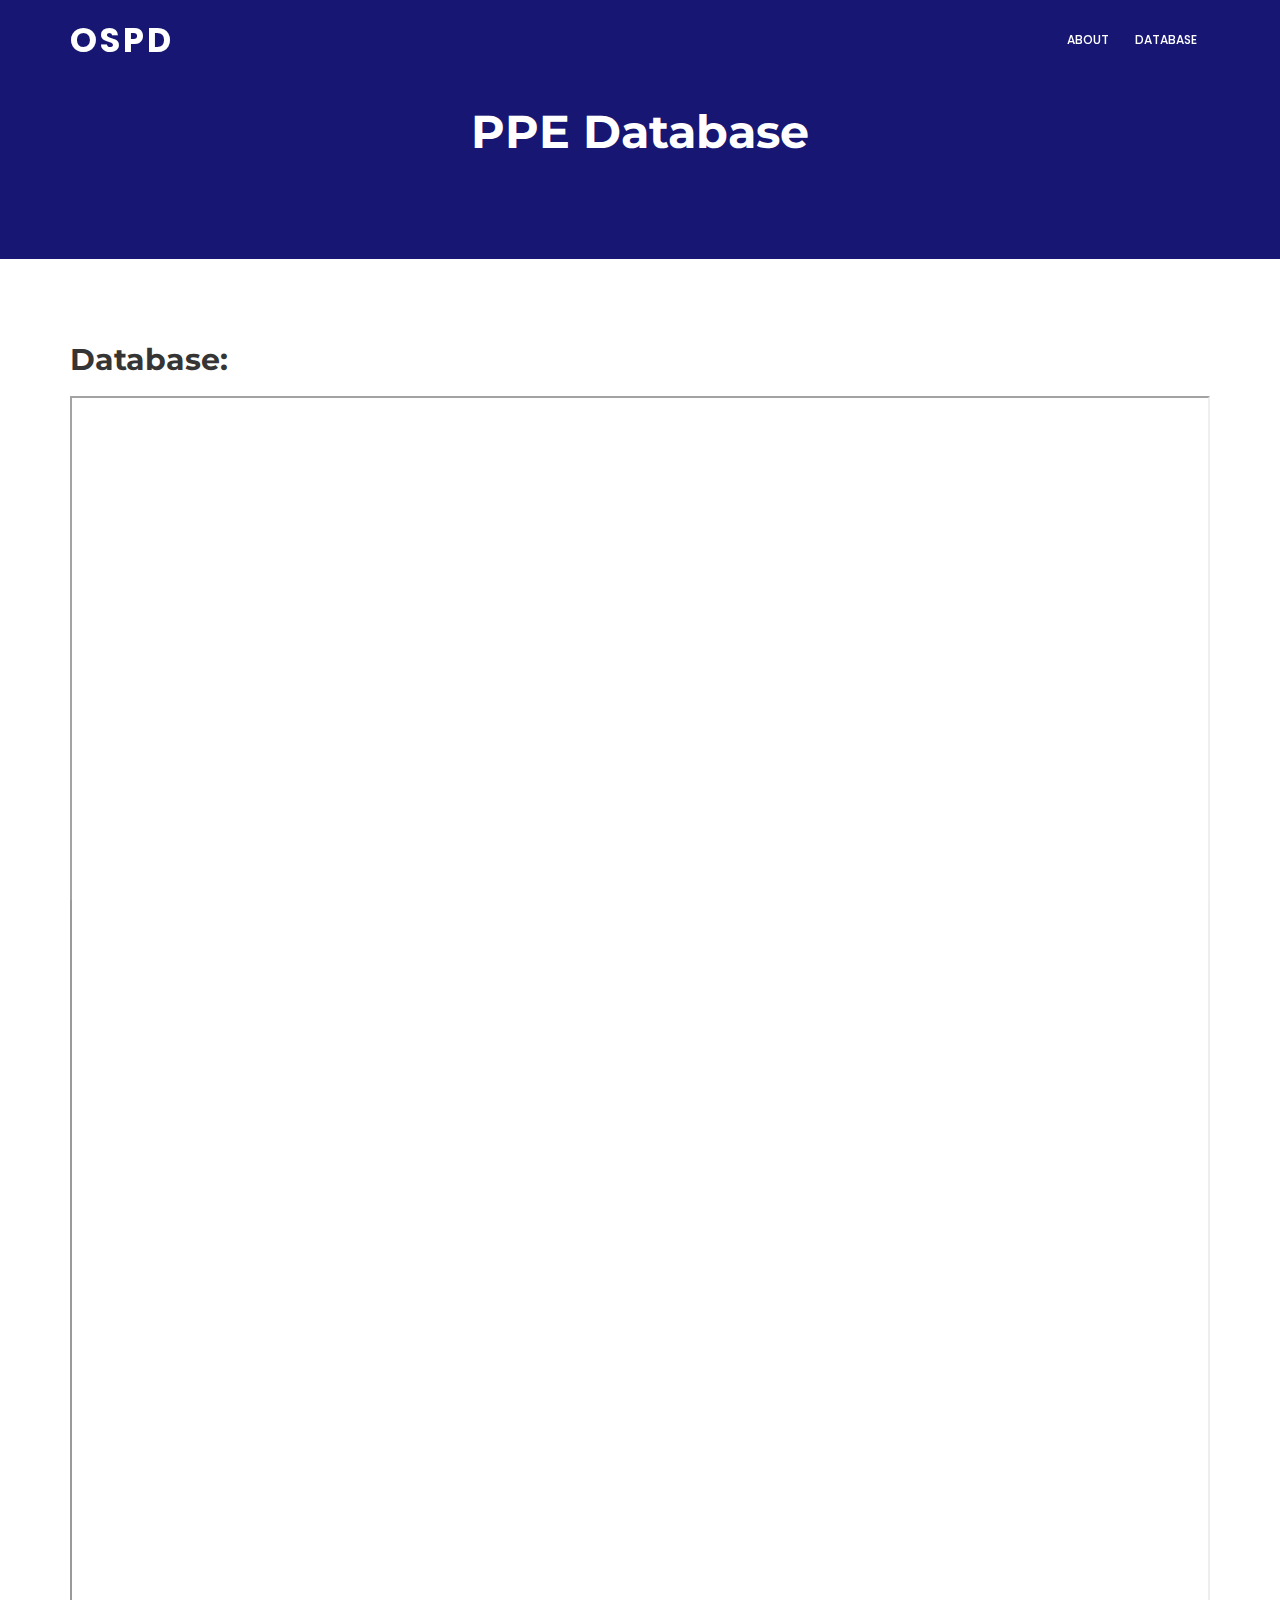
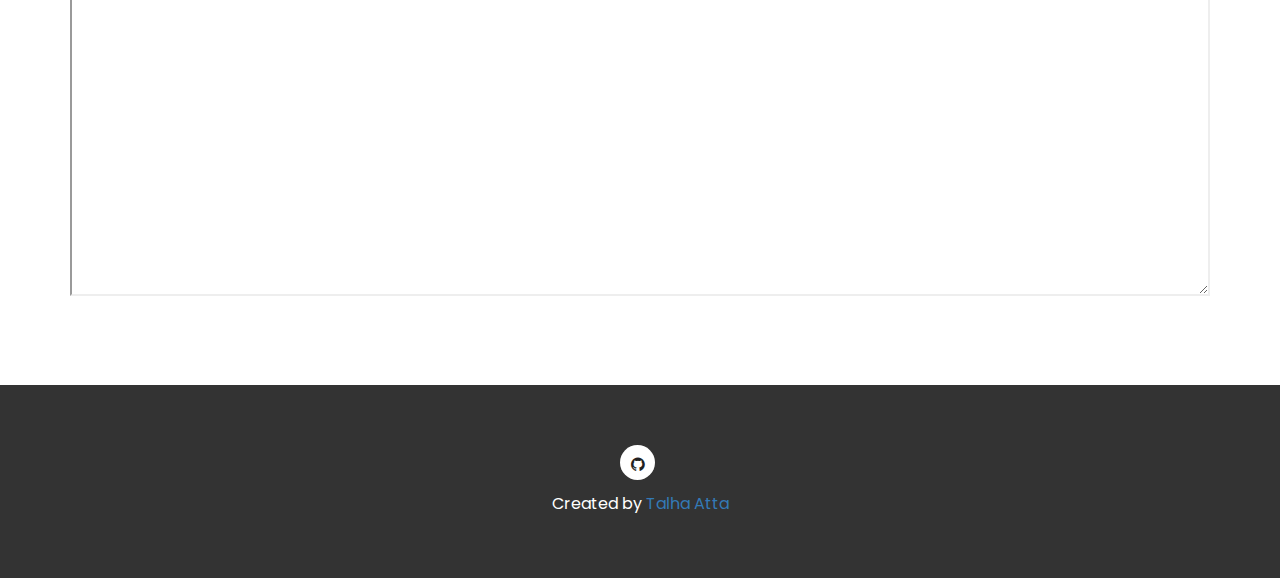
==== database.html @ d9c317e1 "lazily done" ====
<!DOCTYPE html>
<html lang="en">
  <head>
    <meta charset="utf-8" />
    <meta http-equiv="X-UA-Compatible" content="IE=edge" />
    <meta name="viewport" content="width=device-width, initial-scale=1" />
    <meta name="description" content="Rx is a Personal Portfolio Template" />
    <meta
      name="keywords"
      content="mhbthemes, resume, cv, portfolio, personal, developer, designer,personal resume, onepage, clean, modern"
    />
    <meta name="author" content="Alex Smith" />

    <title>Open Source PPE Database</title>

    <!-- Favicon -->
    <link rel="shortcut icon" href="assets/img/favicon.png" type="image/png" />

    <!--== bootstrap ==-->
    <link href="assets/css/bootstrap.min.css" rel="stylesheet" />

    <!--== font-awesome ==-->
    <link href="assets/css/font-awesome.min.css" rel="stylesheet" />

    <!--== style css ==-->
    <link href="style.css" rel="stylesheet" />

    <!--== responsive css ==-->
    <link href="assets/css/responsive.css" rel="stylesheet" />

    <!--== jQuery ==-->
    <script src="assets/js/jquery-2.1.4.min.js"></script>

    <!--[if lt IE 9]>
      <script src="//oss.maxcdn.com/html5shiv/3.7.2/html5shiv.min.js"></script>
      <script src="//oss.maxcdn.com/respond/1.4.2/respond.min.js"></script>
    <![endif]-->
  </head>
  <body>
    <!--===== Preloader ====-->
    <div class="preloader">
      <div class="spinner">
        <div class="rect1"></div>
        <div class="rect2"></div>
        <div class="rect3"></div>
        <div class="rect4"></div>
        <div class="rect5"></div>
      </div>
    </div>

    <!--===== HEADER AREA =====-->
    <header class="navbar custom-navbar navbar-fixed-top">
      <div class="container">
        <div class="row">
          <div class="col-md-3 col-sm-4 col-xs-12">
            <div class="logo">
              <div class="navbar-header">
                <button
                  type="button"
                  class="navbar-toggle"
                  data-toggle="collapse"
                  data-target=".navbar-collapse"
                >
                  <span class="sr-only">Toggle navigation</span>
                  <span class="icon-bar"></span>
                  <span class="icon-bar"></span>
                  <span class="icon-bar"></span>
                </button>
              </div>
              <a href="index.html">OSPD</a>
              <!--== logo ==-->
            </div>
          </div>

          <div class="col-md-9 col-sm-8 col-xs-12">
            <nav class="main-menu">
              <div class="navbar-collapse collapse">
                <ul class="nav navbar-nav">
                  <!--== manin menu ==-->
                  <li class="active">
                    <a class="smoth-scroll theme-color" href="index.html"
                      >About</a
                    >
                  </li>
                  <li>
                    <a class="smoth-scroll" href="database.html">Database</a>
                  </li>
                </ul>
              </div>
            </nav>
          </div>
        </div>
        <!--/.row-->
      </div>
      <!--/.container-->
    </header>
    <!--===== END HEADER AREA ======-->

    <!--===== BREADCROUMB AREA =====-->
    <div
      class="breadcroumb-area"
      data-stellar-background-ratio="0.6"
      style="background-color: blue;"
    >
      <div class="container">
        <div class="row">
          <div class="col-md-12">
            <h1>PPE Database</h1>
          </div>
        </div>
      </div>
    </div>

    <!--===== BLOG POST AREA =====-->
    <div class="blog-content-area section-padding">
      <div class="container">
        <h2>Database:</h2>
        <div class="resizer">
          <iframe
            class="resized"
            src="https://docs.google.com/spreadsheets/d/e/2PACX-1vQRAsa63S920YTwLMxSFWVlZqaxj_K8ZA7_MQxWxR7DJIDrvLQIf8KSYd8vu2wX3sVD4BiHnKGj9Bi2/pubhtml?gid=0&amp;single=true&amp;widget=true&amp;headers=false"
          ></iframe>
        </div>
      </div>
    </div>
    <!--===== END BLOG POST AREA =====-->

    <!--====== FOOTER AREA ======-->
    <footer class="footer">
      <div class="container">
        <div class="row wow zoomIn" data-wow-delay="0.4s">
          <div class="col-md-12 text-center">
            <ul class="social-link">
              <li>
                <a href="https://github.com/talha-atta/openppedatabase"
                  ><i class="fa fa-github"></i
                ></a>
              </li>
            </ul>
            <p>
              Created by
              <a href="http://www.twitter.com/talha_atta6">Talha Atta</a>
            </p>
          </div>
        </div>
      </div>
    </footer>
    <!--====== END FOOTER AREA ======-->

    <!--== plugins js ==-->
    <script src="assets/js/plugins.js"></script>

    <!--== stellar js ==-->
    <script src="assets/js/jquery.stellar.min.js"></script>

    <!--== main js ==-->
    <script src="assets/js/main.js"></script>
  </body>
</html>
---- style.css ----
/*************************************

Template Name: Rx - Personal Portfolio Template
Author: mhbthemes
Version: 1.0
Design and Developed by: mhbthemes

NOTE: This is main stylesheet of the template.

****************************************/

/*================================================
            Table of contents  
==================================================
 
0. BASE CSS
1. PRELOADER
2. SECTION TITLE AND SECTION PADDING
3. HEADER AREA
4. WELCOME AREA
5. ABOUT AREA
6. SERVICES AREA
7. WORK AREA
8. STAT AREA
9. TESTIMONIAL AREA 
9. BLOG AREA 
10. CONTACT INFO AREA
11. FOOTER ARE
11. BLOG AND SINGLE BLOG PAGE

====================================================
            End table content 
===================================================*/

@import url("https://fonts.googleapis.com/css?family=Montserrat:300,300i,400,400i,500,500i,600,600i,700,700i,800,800i,900,900i|Poppins:300,300i,400,400i,500,500i,600,600i,700,700i,800,800i,900,900i");

/*================================================
             0 BASE CSS
==================================================*/
/* 
.resizer {
  display: flex;
  margin: 0;
  padding: 0;
  resize: both;
  overflow: hidden;
}
.resizer > .resized {
  flex-grow: 1;
  margin: 0;
  padding: 0;
  border: 0;
} */

iframe {
  height: 1500px;
  width: 100%;
  resize: both;
  overflow: auto;
}

a:focus {
  outline: 0 solid;
}
img {
  max-width: 100%;
  height: auto;
}
h1,
h2,
h3,
h4,
h5,
h6 {
  font-family: "Montserrat", sans-serif;
  margin: 0 0 15px;
  font-weight: 700;
  color: #222;
  line-height: 1.4;
}
p {
  color: #444;
}
html,
body {
  height: 100%;
}
body {
  font-family: "Poppins", sans-serif;
  font-weight: 400;
  line-height: 28px;
}
a:hover {
  text-decoration: none;
}
/* Remove Chrome Input Field's Unwanted Yellow Background Color */

input:-webkit-autofill,
input:-webkit-autofill:hover,
input:-webkit-autofill:focus {
  -webkit-box-shadow: 0 0 0px 1000px white inset !important;
}

/*================================================
             1 PRELOADER
==================================================*/

.preloader {
  position: fixed;
  width: 100%;
  height: 100%;
  left: 0;
  top: 0;
  background-color: #fff;
  z-index: 9999999;
}
.preloader .spinner {
  left: 50%;
  margin-left: -20px;
  margin-top: -20px;
  position: absolute;
  top: 50%;
}
.spinner {
  margin: 100px auto;
  width: 50px;
  height: 40px;
  text-align: center;
  font-size: 10px;
}
.spinner > div {
  background-color: #333;
  height: 100%;
  width: 6px;
  display: inline-block;
  -webkit-animation: sk-stretchdelay 1.2s infinite ease-in-out;
  animation: sk-stretchdelay 1.2s infinite ease-in-out;
}
.spinner .rect2 {
  -webkit-animation-delay: -1.1s;
  animation-delay: -1.1s;
}
.spinner .rect3 {
  -webkit-animation-delay: -1s;
  animation-delay: -1s;
}
.spinner .rect4 {
  -webkit-animation-delay: -0.9s;
  animation-delay: -0.9s;
}
.spinner .rect5 {
  -webkit-animation-delay: -0.8s;
  animation-delay: -0.8s;
}
@-webkit-keyframes sk-stretchdelay {
  0%,
  40%,
  100% {
    -webkit-transform: scaleY(0.4);
  }
  20% {
    -webkit-transform: scaleY(1);
  }
}
@keyframes sk-stretchdelay {
  0%,
  40%,
  100% {
    transform: scaleY(0.4);
    -webkit-transform: scaleY(0.4);
  }
  20% {
    transform: scaleY(1);
    -webkit-transform: scaleY(1);
  }
}

/*================================================
     2 SECTION TITLE AND SECTION PADDING
==================================================*/

.section-title {
  margin-bottom: 60px;
  text-align: center;
}
.section-title h2 {
  font-size: 45px;
  margin-bottom: 5px;
  letter-spacing: 2px;
  text-transform: capitalize;
  font-weight: 900;
}
.section-title p {
  font-size: 14px;
  margin: 0;
}
.section-padding {
  padding: 80px 0;
}

/*================================================
             3 HEADER AREA
==================================================*/

.custom-navbar {
  border-width: 0;
  background: transparent;
  -webkit-transition: all 0.4s ease-in-out;
  transition: all 0.4s ease-in-out;
}
.logo a {
  color: #fff;
  display: inline-block;
  font-size: 34px;
  font-weight: 700;
  letter-spacing: 3px;
  margin-top: 26px;
  text-transform: capitalize;
  -webkit-transition: all 0.4s ease-in-out 0s;
  transition: all 0.4s ease-in-out 0s;
}
.logo a:focus {
  text-decoration: none;
}
.main-menu {
  text-transform: uppercase;
}
.main-menu ul.navbar-nav {
  float: right;
}
.main-menu ul.nav.navbar-nav li.active {
  position: relative;
}
.main-menu ul.nav.navbar-nav li.active a {
}
.main-menu ul.navbar-nav li a {
  color: #fff;
  font-weight: 500;
  font-size: 12px;
  padding: 30px 13px;
  -webkit-transition: all 0.4s ease-in-out;
  transition: all 0.4s ease-in-out;
  position: relative;
}
.main-menu ul.navbar-nav li a:focus {
  background: none;
}
.main-menu ul li:hover a {
  color: #f9f9f9;
  background: none;
}
.custom-navbar.top-nav-collapse .logo a {
  margin-top: 18px;
  color: #222;
}
.custom-navbar.top-nav-collapse .main-menu ul.navbar-nav li a {
  color: #444;
  padding: 22px 13px;
}
.custom-navbar.top-nav-collapse .main-menu ul.nav.navbar-nav li.active a {
  color: #727272;
}
.logo a span {
  display: inline-block;
  font-size: 28px;
  padding: 9px 5px 8px 7px;
}
.custom-navbar.top-nav-collapse {
  background: #fff;
  box-shadow: 0 0 10px #333;
  border-width: 0;
}
.custom-navbar.top-nav-collapse .main-menu ul.navbar-nav li.active a:after {
  opacity: 1;
  -ms-filter: "progid:DXImageTransform.Microsoft.Alpha(Opacity=100)";
}

/*================================================
             4 WELCOME AREA
==================================================*/

.welcome-area {
  background-size: cover;
  z-index: 1;
  position: relative;
  height: 100%;
}
.welcome-area:after,
.quotes-area:after {
  position: absolute;
  content: "";
  top: 0;
  left: 0;
  width: 100%;
  height: 100%;
  background: #000;
  opacity: 0.6;
  -ms-filter: "progid:DXImageTransform.Microsoft.Alpha(Opacity=70)";
  z-index: -1;
}
.welcome-table {
  display: table;
  width: 100%;
  height: 100%;
  text-align: center;
}
.welcome-cell {
  display: table-cell;
  vertical-align: middle;
}
.welcome-text {
}
.welcome-text {
  font-size: 46px;
  color: #fff;
}
.welcome-text h1 {
  font-size: 46px;
  font-weight: 800;
  margin-bottom: 20px;
  color: #fff;
}
.welcome-text p {
  color: #fff;
  font-size: 16px;
}
.typed-cursor,
.element {
  display: inline;
  font-weight: 800;
  color: #fff;
}
.btn.welcome-btn {
  background-color: #fff;
  border: 2px solid transparent;
  color: #222;
  margin-top: 35px;
}
.btn.welcome-btn:hover {
  border: 2px solid #fff;
  color: #fff;
}

/*================================================
             5 ABOUT AREA
==================================================*/

.about-text {
  text-align: center;
}
.about-text h4 {
  font-size: 18px;
  font-weight: 700;
  margin-top: 0;
  text-transform: uppercase;
}
.about-text p {
  font-size: 16px;
  line-height: 28px;
  font-weight: 300;
}
.btn,
a.btn,
.btn-comment {
  border-radius: 0 !important;
  cursor: pointer;
  font-size: 12px;
  font-weight: 700 !important;
  overflow: hidden;
  padding: 14px 24px;
  letter-spacing: 1px;
  background-color: #222;
  color: #ffffff;
  text-align: center;
  text-transform: uppercase;
  border: 2px solid transparent;
  -webkit-transition: all 0.4s ease 0s;
  transition: all 0.4s ease 0s;
}
btn:hover,
a.btn:hover,
.btn-comment:hover {
  color: #444;
  border: 2px solid #222;
  background: transparent;
}
.btn:focus,
a.btn:focus {
  outline: none;
}
.skill {
  list-style: none;
  margin-top: 25px;
  text-align: center;
  padding: 25px 25px 15px 25px;
  border: 1px solid #ddd;
  box-shadow: 1px 1px 9px rgba(0, 0, 0, 0.1);
}
.skill li {
  display: inline-block;
  padding: 3px 12px;
  margin-right: 5px;
  color: #fff;
  background-color: #222;
  margin-bottom: 10px;
  border-radius: 5px;
  cursor: pointer;
  border: 2px solid transparent;
  transition: 0.3s;
}
.skill li:hover {
  border: 2px solid #222;
  background: transparent;
  color: #222;
}

/*================================================
            6 SERVICES AREA
==================================================*/

.services-area {
  background-color: #f7f7f7;
}
.single-service {
  text-align: center;
  box-shadow: 1px 1px 9px rgba(0, 0, 0, 0.1);
  padding: 25px 20px;
  margin-bottom: 30px;
  border-radius: 5px;
  background: #fff;
  transition: all 0.3s ease-in-out;
}
.single-service .single-icon {
  font-size: 30px;
  height: 70px;
  width: 70px;
  margin: 0 auto 15px;
  color: #212121;
  background: rgba(0, 0, 0, 0.05);
  line-height: 70px;
  border-radius: 50%;
  transition: all 0.3s ease-in-out;
}
.single-service h3 {
  font-size: 20px;
  color: #333;
  font-weight: 600;
  text-transform: capitalize;
  transition: all 0.3s ease-in-out;
  margin-bottom: 10px;
}
.single-service:hover {
  box-shadow: 0 10px 20px rgba(0, 0, 0, 0.07);
  border-color: #212121;
  -ms-transform: translateY(-3px);
  transform: translateY(-3px);
}
.single-service:hover .single-icon {
  background-color: #212121;
  color: #fff;
}

/*================================================
            7 WORK AREA
==================================================*/

.work-inner .mix {
  display: none;
}
ul.work-list {
  list-style: outside none none;
  margin-bottom: 30px;
  padding: 0;
}
ul.work-list li {
  cursor: pointer;
  display: inline-block;
  padding: 4px 18px;
  font-size: 13px;
  text-transform: uppercase;
  background-color: #222;
  border: 2px solid transparent;
  color: #fff;
  -webkit-transition: 0.3s;
  transition: 0.3s;
  border-radius: 25px;
  margin-right: 5px;
  margin-bottom: 10px;
}
ul.work-list li:hover,
ul.work-list li.active {
  background-color: transparent;
  border: 2px solid #222;
  color: #222;
}
.single-work {
  position: relative;
  margin-bottom: 30px;
}
.single-work a {
  position: relative;
  overflow: hidden;
  display: block;
  box-shadow: 1px 1px 9px rgba(0, 0, 0, 0.1);
}
.single-work a:focus {
  outline: 0;
}
.single-work img {
  width: 100%;
  height: auto;
  transition: all 0.5s ease-in-out;
  -webkit-transition: all 0.5s ease-in-out;
  -moz-transition: all 0.5s ease-in-out;
}
.itemHover {
  position: absolute;
  top: 0;
  width: 100%;
  height: 100%;
  padding-right: 20px;
  background: rgba(0, 0, 0, 0.7);
  opacity: 0;
  -ms-filter: "progid:DXImageTransform.Microsoft.Alpha(Opacity=0)";
  transition: all 0.5s ease-in-out;
  -webkit-transition: all 0.5s ease-in-out;
  -moz-transition: all 0.5s ease-in-out;
}
.single-work a:hover .itemHover {
  opacity: 1;
  -ms-filter: "progid:DXImageTransform.Microsoft.Alpha(Opacity=100)";
}
.single-work a:hover img {
  -webkit-transform: scale3d(1.1, 1.1, 1.1);
  transform: scale3d(1.1, 1.1, 1.1);
}
.work-table {
  display: table;
  width: 100%;
  height: 100%;
  text-align: center;
}
.table-cell {
  display: table-cell;
  vertical-align: middle;
}
.hover-content h3 {
  color: #fff;
  text-transform: capitalize;
  font-size: 18px;
  font-weight: 600;
  letter-spacing: 1px;
  text-align: center;
}
.hover-content h6 {
  font-size: 13px;
  text-transform: capitalize;
  font-weight: 500;
  letter-spacing: 1px;
  margin: 0;
  display: inline-block;
  padding: 4px 10px;
  background: #fff;
  color: #444;
}

/*===============================================
	    8. STAT AREA
===============================================*/

.stat-area {
  color: #333;
  background-color: #f7f7f7;
}
.stat-border {
  border-right: 1px dashed #fff;
}
.stat-border:last-child {
  border-right: 0px dashed;
}
.single-stat {
  text-align: center;
}
.single-stat i.fa {
  font-size: 20px;
  width: 55px;
  height: 55px;
  line-height: 55px;
  background: #222;
  color: #fff;
  border-radius: 50%;
  border: 2px solid transparent;
}
.single-stat h2 {
  font-size: 55px;
  margin-bottom: 5px;
  margin-top: 20px;
  font-weight: 900;
}
.single-stat h3 {
  font-size: 14px;
  font-weight: 400;
  text-transform: uppercase;
  color: #666;
  margin: 0;
}

/*================================================
            9 TESTIMONIAL AREA 
==================================================*/

.testimonial-area {
  background-color: #fff;
}
.t-content {
  margin-bottom: 30px;
  font-size: 14px;
  line-height: 28px;
  background-color: #f7f7f7;
  position: relative;
  padding: 25px;
  color: #666;
}
.t-content::before {
  border-color: #f7f7f7 transparent transparent;
  border-style: solid;
  border-width: 20px 20px 0 0;
  bottom: -20px;
  content: "";
  height: 0;
  left: 40px;
  position: absolute;
  width: 0;
}
.t-name h3 {
  margin-bottom: 0px;
  text-transform: capitalize;
  font-size: 18px;
  font-weight: 600;
}
.testimonial-area .owl-dots {
  margin-top: 50px;
  text-align: center;
}
.testimonial-area .owl-dots div {
  background: #222 none repeat scroll 0 0;
  display: inline-block;
  height: 15px;
  margin-left: 7px;
  width: 15px;
  border-radius: 50%;
  border: 2px solid transparent;
}
.testimonial-area .owl-dots div.active {
  border: 2px solid #222;
  background: transparent;
}

/*================================================
    13. BLOG AREA
==================================================*/

.blog-area {
  background-color: #f7f7f7;
}
.single-blog {
  border: 1px solid #ddd;
  box-shadow: 1px 1px 9px rgba(0, 0, 0, 0.1);
  background: #fff;
}
.post-content {
  padding: 20px;
}
.post-content h3 {
  font-size: 18px;
  font-weight: 600;
  margin-top: 10px;
  margin-bottom: 8px;
}
.post-content p.blog-post-date {
  font-size: 13px;
  line-height: 22px;
  margin-bottom: 10px;
}
.post-content p {
  margin-bottom: 15px;
}
.read-more-btn {
  padding: 6px 18px;
  background: #222;
  display: inline-block;
  color: #fff;
  font-size: 14px;
  border: 2px solid transparent;
  transition: 0.3s;
}
.read-more-btn:hover {
  border: 2px solid #222;
  background: transparent;
  color: #222;
}

/*================================================
            10 CONTACT INFO SECTION
==================================================*/

.contact-info-area {
}
.contact-form,
.author-adress {
}
.contact-form .form-group {
  margin-bottom: 16px;
}
.form-control {
  padding: 15px;
  height: auto;
  box-shadow: none !important;
  border: none;
  border-radius: 0;
  background: #f5f5f5;
  border-radius: 5px;
}
textarea.form-control {
  resize: vertical;
  height: 120px;
}
.form-control:focus {
  border: 0 solid;
}
.btn.disabled,
.btn[disabled],
fieldset[disabled] .btn {
  box-shadow: none;
  cursor: not-allowed;
  opacity: 1;
  -ms-filter: "progid:DXImageTransform.Microsoft.Alpha(Opacity=100)";
}
.btn.btn-effect.disabled {
  cursor: not-allowed;
}
.btn.btn-effect.disabled:hover {
  border: 2px solid #222;
  color: #444;
  background-color: transparent;
}
.contact-margin-top {
  margin-top: 50px;
}
.contact-space {
  background: #ddd;
  height: 1px;
  width: 100%;
  margin: 50px 0;
}
.single-address i.fa {
  font-size: 22px;
  height: 55px;
  line-height: 30px;
  margin-right: 20px;
  width: 55px;
  background: #222;
  color: #fff;
  border: 2px solid transparent;
  line-height: 55px;
  border-radius: 50%;
  margin: 0 auto 15px;
  transition: 0.3s;
}
.single-address:hover i.fa {
  border: 2px solid #222;
  background: transparent;
  color: #222;
}
.single-address h4 {
  margin-bottom: 10px;
  font-weight: 500;
  font-size: 16px;
}
.single-address p {
  font-size: 14px;
  font-weight: 300;
  margin-bottom: 3px;
}
.contact-margin-top {
  margin-top: 50px;
}
.map {
  height: 430px;
  width: 100%;
}

/*================================================
            11 FOOTER SECTION
==================================================*/

.footer {
  background-color: #333;
  padding: 60px 0;
}
.footer p {
  font-size: 16px;
  color: #fff;
  margin: 0px;
}
.social-link {
  list-style: outside none none;
  margin: 0 0 10px 0;
  padding: 0;
}
.social-link li {
  display: inline-block;
}
.social-link li a {
  border-radius: 50%;
  color: #222;
  display: inline-block;
  font-size: 16px;
  margin-right: 5px;
  text-align: center;
  width: 35px;
  -webkit-transition: 0.3s;
  transition: 0.3s;
  height: 35px;
  background: #fff;
  line-height: 35px;
  border: 2px solid transparent;
}
.social-link li a:hover {
  background: transparent;
  border: 2px solid #fff;
  color: #fff;
}

/*================================================
    17. BLOG AND SINGLE BLOG PAGE
==================================================*/

.breadcroumb-area {
  padding: 100px 0 80px;
  position: relative;
  background-size: cover;
  background-repeat: no-repeat;
  z-index: 1;
  text-align: center;
  color: #fff;
}
.breadcroumb-area:before {
  background-color: #000;
  content: "";
  height: 100%;
  left: 0;
  opacity: 0.6;
  position: absolute;
  top: 0;
  width: 100%;
  z-index: -1;
}
.breadcroumb-area h1 {
  font-size: 46px;
  color: #fff;
  text-transform: capitalize;
  font-weight: 700;
  margin-top: 0;
}
.breadcroumb {
  color: #fff;
  font-size: 16px;
}
.breadcroumb a {
  color: #fff;
}
.widget {
  margin-bottom: 40px;
}
.widget {
  border: 1px solid #ddd;
  padding: 15px 20px;
}
.widget.search {
  padding: 0;
  border: 0px solid;
}
.search-form input[type="search"] {
  padding: 15px;
  border: 0px solid;
  background: transparent;
}

.search-form {
  border: 1px solid #ddd;
  width: 100%;
}
.search-form button[type="submit"] {
  border: 0px solid;
  background: transparent;
  float: right;
  padding: 15px;
}

.widget-title {
  font-size: 22px;
  margin-bottom: 20px;
  margin-top: 0;
  text-transform: capitalize;
  font-weight: 600;
}
.widget ul {
  list-style: outside none none;
  margin: 0;
  padding: 0;
}
.widget ul li {
  line-height: 22px;
}
.widget.category ul li,
.widget.tags ul li {
  margin-bottom: 8px;
}
.widget.recent-post ul li {
  margin-bottom: 10px;
}
.widget.category ul,
.widget.recent-post ul {
  padding-left: 15px;
}
.widget.category li,
.widget.recent-post li {
  position: relative;
}
.widget.category li:before,
.widget.recent-post li:before {
  position: absolute;
  left: -15px;
  top: 0;
  font-family: fontawesome;
  content: "\f0da";
  color: #222;
  font-size: 18px;
}
.widget a {
  padding-bottom: 8px;
  display: block;
  transition: 0.3s;
}
.widget.category li a,
.widget.recent-post li a {
  color: #444;
}
.widget.category li a:hover,
.widget.recent-post li a:hover {
  color: #727272;
}
.widget.tags li {
  display: inline-block;
}
.widget.tags a {
  background-color: #222;
  border: 2px solid transparent;
  color: #fff;
  display: block;
  font-size: 13px;
  margin-right: 4px;
  padding: 6px 13px;
  transition: 0.3s;
}
.widget.tags a:hover {
  color: #fff;
  border: 2px solid #222;
  background-color: transparent;
  color: #444;
}
.widget.recent-post span {
  display: block;
  font-size: 13px;
  color: #999;
}
.post-featured-content {
  margin: 0;
  max-height: 400px;
  overflow: hidden;
}
.single-post {
  margin-bottom: 50px;
}
.single-post h2,
.single-post-details h2 {
  margin: 20px 0 5px 0;
  font-size: 25px;
  font-weight: 600;
}
.entry-content {
  margin-top: 10px;
}
.entry-meta span {
  font-size: 13px;
  font-weight: 500;
}
.entry-meta span a {
  font-weight: 400;
  color: #444;
}
.entry-meta span.byline {
  margin-left: 0;
}
.entry-footer {
  margin-top: 15px;
}
.entry-footer span {
  font-weight: 500;
}
.posted-by {
  display: inline-block;
  margin-left: 3px;
}
.entry-footer span a {
  font-weight: 400;
  color: #444;
}
.entry-footer span.cat-links {
  margin-right: 15px;
}
.read-more-btn {
  background-color: #222;
  color: #fff;
  display: inline-block;
  border: 2px solid transparent;
  padding: 6px 18px;
  text-transform: capitalize;
}
.read-more-btn:hover {
  color: #444;
  background-color: transparent;
  border: 2px solid #222;
}
.pagination ul {
  list-style: outside none none;
  margin: 0;
  padding: 0;
}
.pagination li {
  display: inline-block;
}
.pagination li a {
  border: 2px solid transparent;
  background-color: #222;
  color: #fff;
  display: block;
  font-size: 18px;
  font-weight: 500;
  height: 35px;
  line-height: 34px;
  margin-right: 4px;
  text-align: center;
  width: 35px;
  transition: 0.3s;
}

.pagination {
  margin: 0;
}
.pagination ul li:hover a {
  border: 2px solid #222;
  background-color: transparent;
  color: #444;
}
.pagination ul li.active a {
  background-color: transparent;
  border: 2px solid #222;
  color: #444;
}

.single-post-details blockquote {
  font-size: 14px;
  font-style: italic;
  margin-bottom: 10px;
}

.comments-area ul.comment-list {
  list-style: outside none none;
  margin: 0;
  padding: 0;
}
.row.replay-area {
  margin-left: 120px;
  margin-top: 40px;
}
h3.comment-title {
  margin-bottom: 30px;
  font-weight: 600;
}
h3.comment-form-title {
  margin-bottom: 20px;
  font-weight: 600;
}
.single-post-details {
  margin-bottom: 50px;
}
.comment-metadata h5 {
  margin-bottom: 0;
  font-weight: 600;
}
.comment-metadata p {
  color: #777;
  font-size: 12px;
}
.comment-reply-link {
  font-weight: 700;
  color: #212121;
}
.comment-reply-link:hover {
  color: #727272;
}
.comment-item {
  border-bottom: 1px solid #ddd;
  margin-bottom: 40px;
  padding-bottom: 25px;
}
.comment-item:last-child {
  border-bottom: 0px solid;
}

.comment-form-wrap .form-control {
  background-color: rgba(0, 0, 0, 0);
  border: 1px solid #ddd;
  border-radius: 0;
  box-shadow: none;
  height: 45px;
}
.comment-form-wrap .form-control:focus {
  background-color: rgba(0, 0, 0, 0);
  border: 1px solid #ddd;
}
.comment-form-wrap textarea.form-control {
  height: 150px;
  resize: none;
}
.filled-btn.btn-comment {
  border: 0 solid;
  margin-top: 10px;
}
---- assets/css/responsive.css ----
/**********************************************

Template Name:  Light - Personal Portfolio Template
Author: ThemeLabBD
Version: 1.0
Design and Developed by: ThemeLabBD

NOTE: This is responsive stylesheet of the template, This file contains the styling for various devices like mobile phone, tablet, laptop etc.

*************************************************/
/* Medium Layout: 1280px. */

@media only screen and (min-width: 992px) and (max-width: 1200px) {
    .about-text {
        padding: 10px 0;
    }
}
/* Tablet Layout: 768px. */

@media only screen and (min-width: 768px) and (max-width: 991px) {
    .welcome-area .home-arrow {
        bottom: -220px;
    }
    .about-text {
        margin-top: 30px;
        padding: 0;
    }
    .single-service {
        margin-bottom: 30px;
    }
    .single-stat {
        margin-bottom: 40px;
    }
    .author-adress {
        margin-top: 30px;
    }
}
/* Mobile Layout lower than: 320px. */

@media only screen and (max-width: 767px) {
    .section-title h2 {
        font-size: 32px;
    }
    .quotes-content h3 {
        line-height: 1.2;
        font-size: 36px;
    }
    .custom-navbar {
        padding: 12px 0;
        -webkit-transition: all 0.4s ease-in-out;
        transition: all 0.4s ease-in-out;
        background: #fff;
    }
    .logo a {
        font-size: 25px;
        margin-top: 2px;
        color: #444;
    }
    .custom-navbar.top-nav-collapse .logo a {
        margin-top: 2px;
    }
    .main-menu ul.navbar-nav {
        float: left;
    }
    .main-menu ul.navbar-nav li a {
        color: #444;
        padding: 10px 5px;
    }
    .main-menu ul.nav.navbar-nav li.active:before {
        display: none;
    }
    .navbar-collapse {
        border-top: 1px solid transparent;
        box-shadow: 0 1px 0 rgba(255, 255, 255, 0.4) inset;
        margin-top: 15px;
    }
    .navbar-toggle {
        float: none;
        margin: 0;
        padding: 9px;
        -webkit-transition: all 0.4s ease-in-out 0s;
        transition: all 0.4s ease-in-out 0s;
    }
    .navbar-toggle .icon-bar {
        background: #333 none repeat scroll 0 0
    }
    .navbar-header {
        display: inline-block;
        float: right;
        margin-top: 0;
        -webkit-transition: all 0.4s ease-in-out;
        transition: all 0.4s ease-in-out;
    }
    .custom-navbar.top-nav-collapse .main-menu ul.navbar-nav li a {
        padding: 10px 5px;
    }
    .custom-navbar.top-nav-collapse .navbar-collapse {
        border-top: 1px solid transparent;
        box-shadow: 0 1px 0 rgba(255, 255, 255, 0.4) inset;
        margin-top: 15px;
    }
    .custom-navbar.top-nav-collapse .navbar-toggle {
        float: none;
        margin: 0;
        padding: 9px;
        -webkit-transition: all 0.4s ease-in-out;
        transition: all 0.4s ease-in-out;
    }
    .custom-navbar .navbar-toggle .icon-bar {
        background: #333 none repeat scroll 0 0
    }
    .custom-navbar.top-nav-collapse .navbar-header {
        margin-top: 0px;
    }
    .custom-navbar.top-nav-collapse {
        padding: 12px 0;
    }
    .mobile-menu-activated ul.nav.navbar-nav {} .mobile-menu-activated ul.nav.navbar-nav li {
        display: block;
        text-align: left;
    }
    .mobile-menu-activated ul.nav.navbar-nav li a {} .main-menu ul.navbar-nav {
        text-align: left !important;
        display: block;
    }
    .welcome-text h1 {
        font-size: 26px;
    }
    .welcome-text p {
	font-size: 14px;
    }
    .about-text h2 {
        font-size: 28px;
    }
    .author-image {
        margin-bottom: 0px;
    }
    .about-text {
        margin-top: 0;
        padding: 0;
    }
    .about-text p {
	font-size: 14px;
    }
    .single-stat {
        margin-bottom: 40px;
    }
    .single-blog {
	   margin-bottom: 30px;
    }
    .single-address {
	margin-bottom: 30px;
    }
    .footer {} .footer-text P {
        font-size: 14px;
    }
.breadcroumb-area h1 {
  font-size: 32px;
}
.breadcroumb {
  font-size: 14px;
}
.pagination {
  margin-bottom: 50px;
  margin-top: 0;
}
.single-post h2, .single-post-details h2 {
	font-size: 18px;
}
.comment-metadata {
	margin-top: 10px;
}
.row.replay-area {
  margin-left: 40px;
  margin-top: 20px;
}
.comment-form-wrap {
  margin-bottom: 50px;
}
h3.comment-title {
	font-size: 18px;
}
    
}
/* Wide Mobile Layout: 480px. */

@media only screen and (min-width: 480px) and (max-width: 767px) {
    .welcome-text h1 {
        font-size: 55px;
    }
    .mobile-menu-activated ul.nav.navbar-nav li a {
        padding: 10px 5px;
    }
}
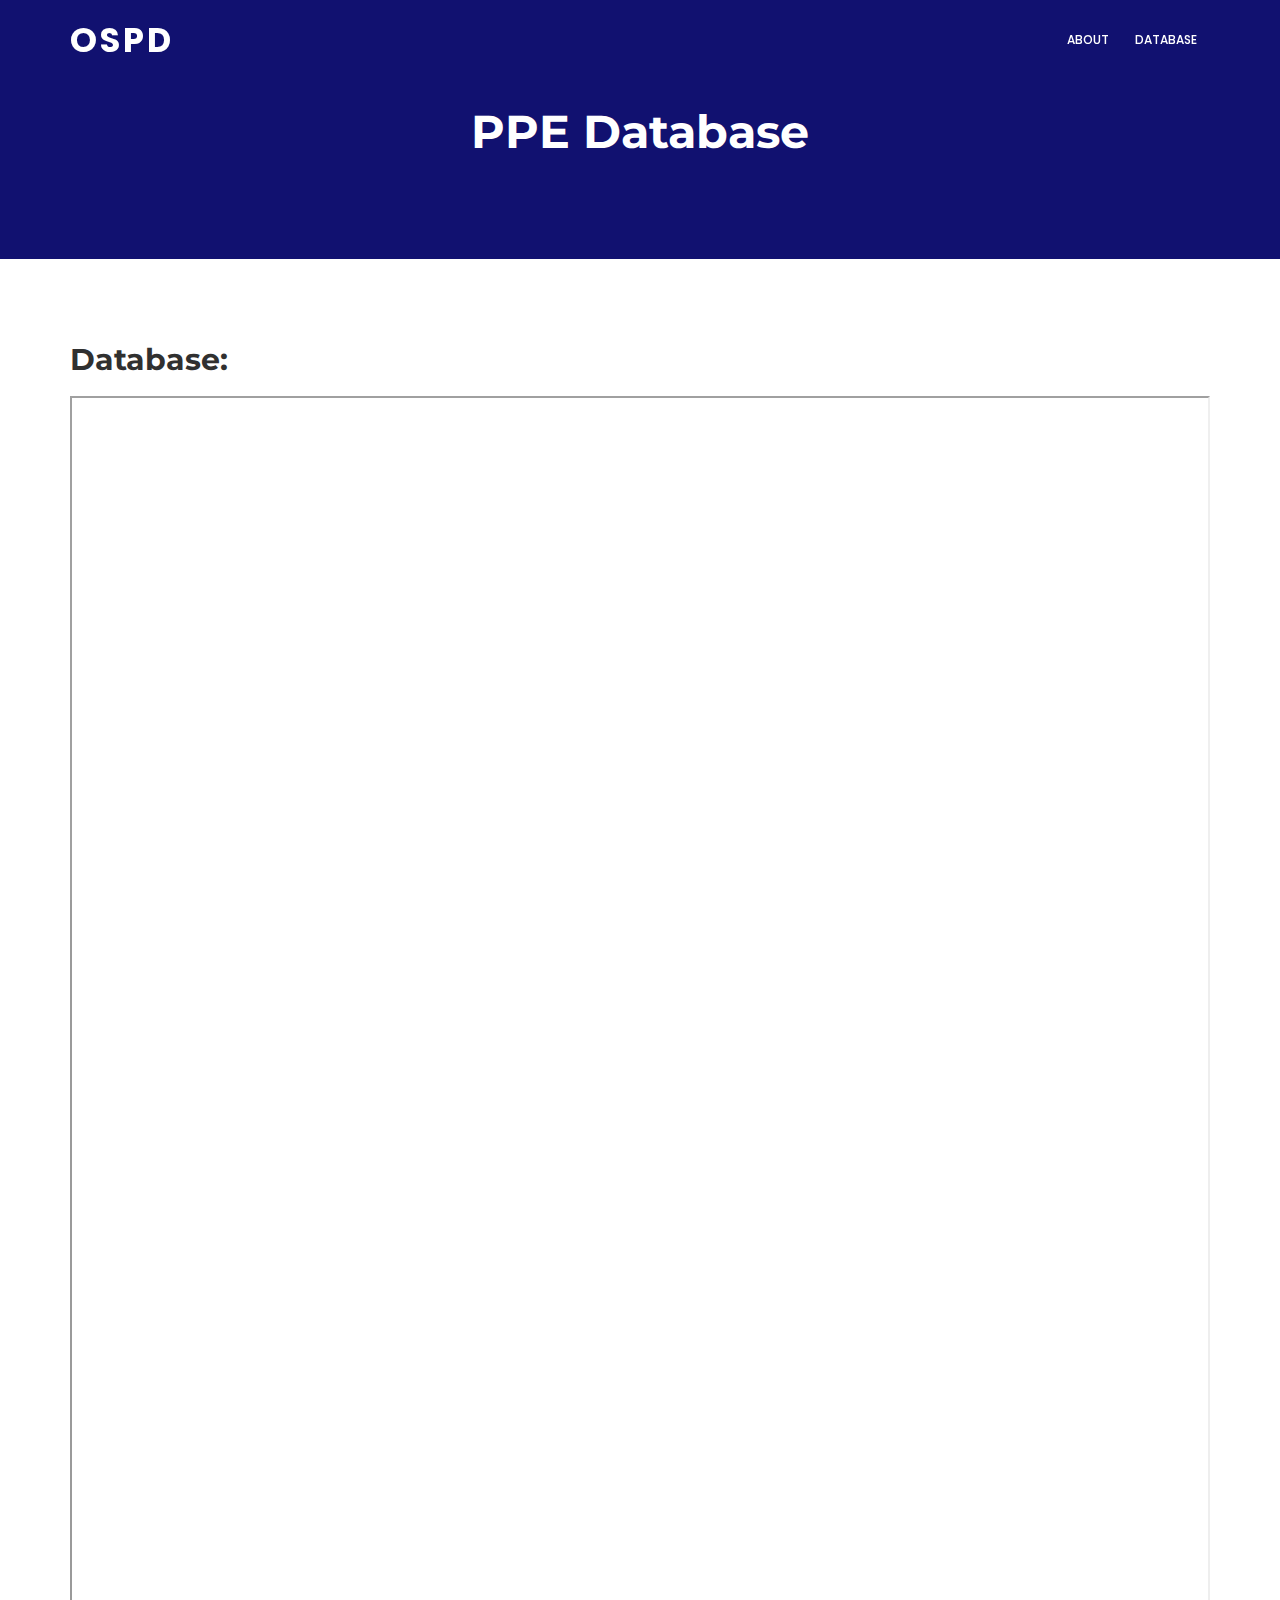
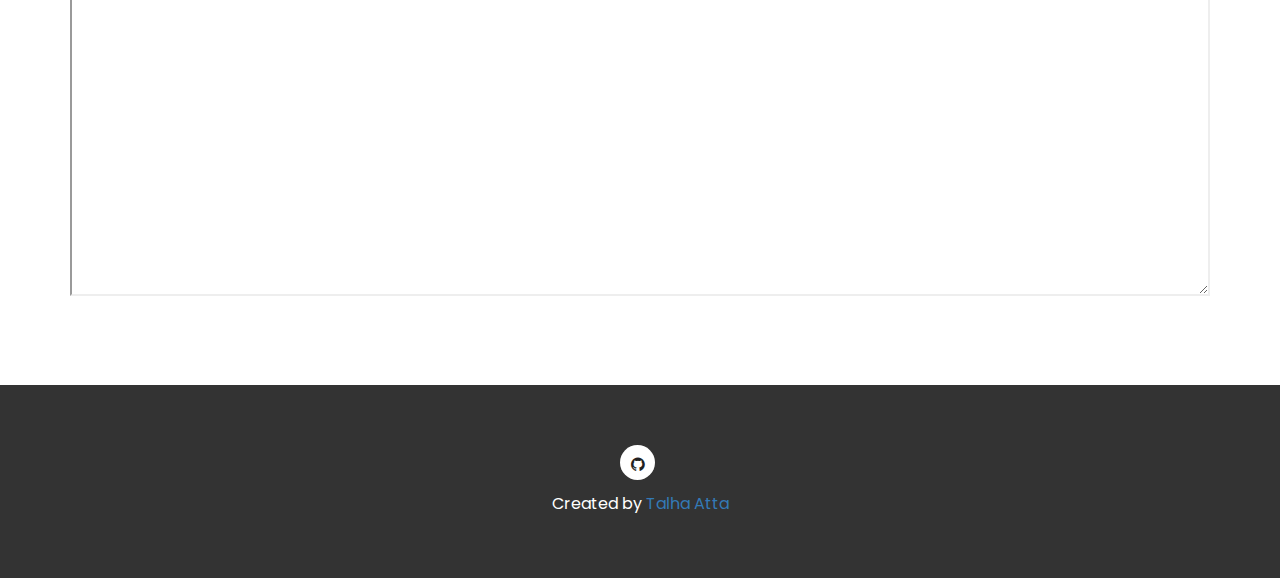
==== commit e015ca8f: "updates" ====
--- a/database.html
+++ b/database.html
@@ -4,12 +4,7 @@
     <meta charset="utf-8" />
     <meta http-equiv="X-UA-Compatible" content="IE=edge" />
     <meta name="viewport" content="width=device-width, initial-scale=1" />
-    <meta name="description" content="Rx is a Personal Portfolio Template" />
-    <meta
-      name="keywords"
-      content="mhbthemes, resume, cv, portfolio, personal, developer, designer,personal resume, onepage, clean, modern"
-    />
-    <meta name="author" content="Alex Smith" />
+    <meta name="description" content="Open Source PPE Database" />
 
     <title>Open Source PPE Database</title>
 
